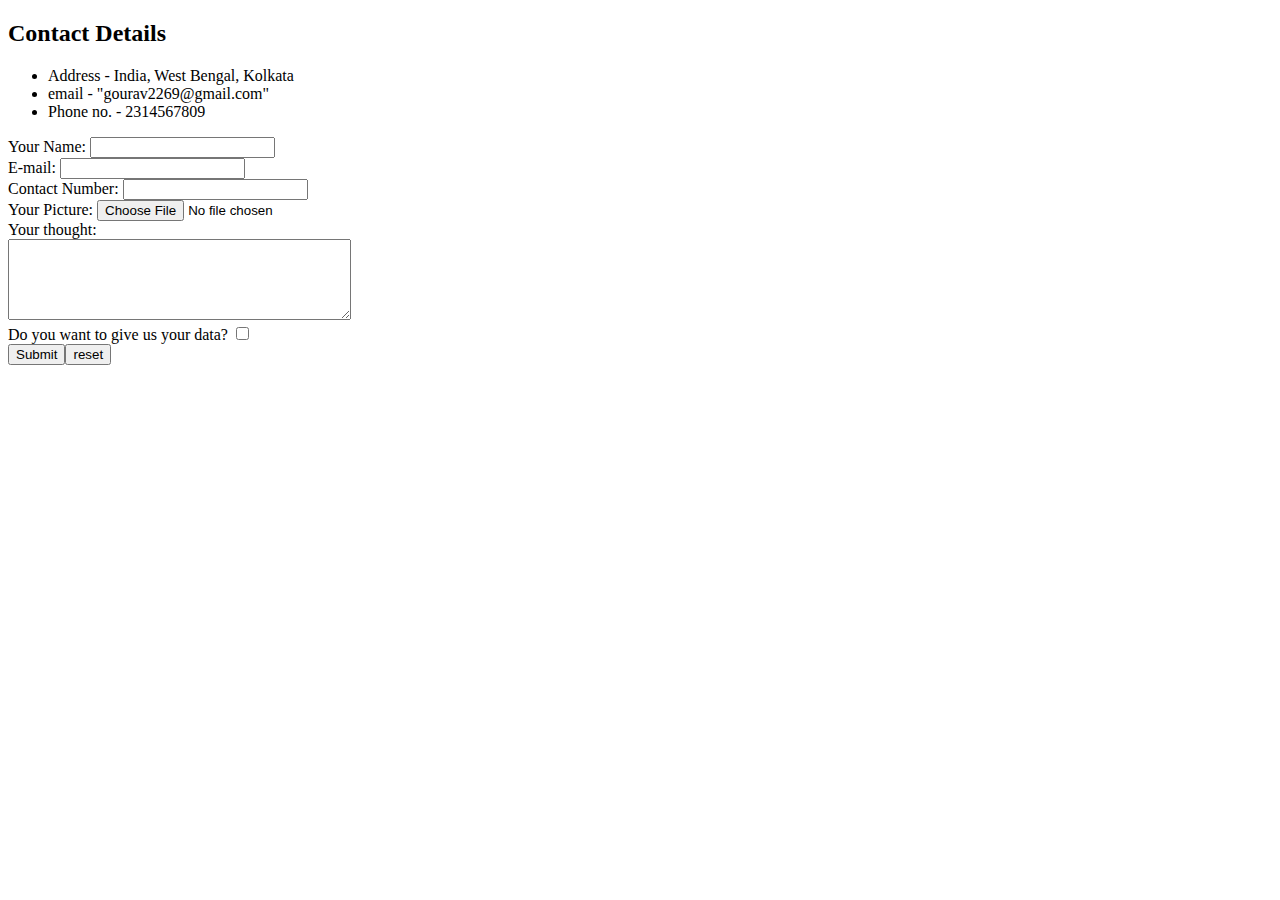
==== Contact.html @ 4ee918dc "This is a CV" ====
<!DOCTYPE html>
<html lang="en">
<head>
    <meta charset="UTF-8">
    <meta http-equiv="X-UA-Compatible" content="IE=edge">
    <meta name="viewport" content="width=device-width, initial-scale=1.0">
    <title>Contact Me</title>
</head>
<body>
    <h2>Contact Details</h2>
    <ul>
        <li>Address - India, West Bengal, Kolkata</li>
        <li>email - "gourav2269@gmail.com"</li>
        <li>Phone no. - 2314567809</li>
    </ul>

    <form action="mailto:gourav2269@gmail.com" method="post" enctype="text/plain">
        <label for="">Your Name:</label>
        <input type="text" name="Your Name: "><br>
        <label for="">E-mail:</label>
        <input type="email" name="E-mail: " id=""><br>
        <label for="">Contact Number:</label>
        <input type="number" name="Contact Number: " id=""><br>
        <label for="">Your Picture:</label>
        <input type="file" name="Your Picture: " id=""><br>
        <label for="">Your thought:</label><br>
        <textarea name="Your thought: " id="" cols="40" rows="5"></textarea><br>
        <label for="">Do you want to give us your data?</label>
        <input type="checkbox" name="" id=""><br>
        <input type="submit" value="Submit"><input type="reset" value="reset"><br>

    </form>
</body>
</html>
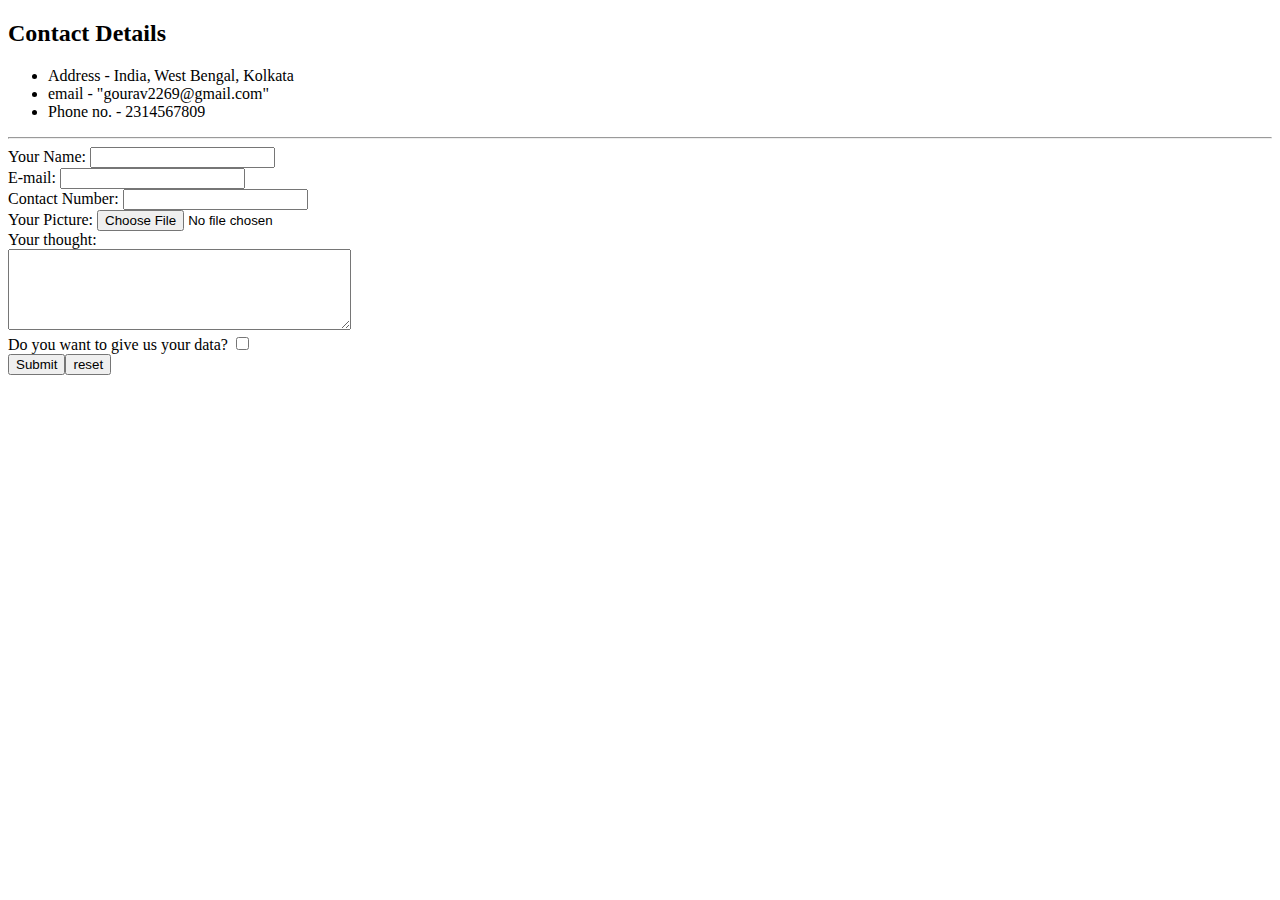
==== commit c3fbfb6a: "this is a CV" ====
--- a/Contact.html
+++ b/Contact.html
@@ -5,6 +5,7 @@
     <meta http-equiv="X-UA-Compatible" content="IE=edge">
     <meta name="viewport" content="width=device-width, initial-scale=1.0">
     <title>Contact Me</title>
+    <link rel="stylesheet" href="CSS/styles.css">
 </head>
 <body>
     <h2>Contact Details</h2>
@@ -13,7 +14,7 @@
         <li>email - "gourav2269@gmail.com"</li>
         <li>Phone no. - 2314567809</li>
     </ul>
-
+    <hr>
     <form action="mailto:gourav2269@gmail.com" method="post" enctype="text/plain">
         <label for="">Your Name:</label>
         <input type="text" name="Your Name: "><br>
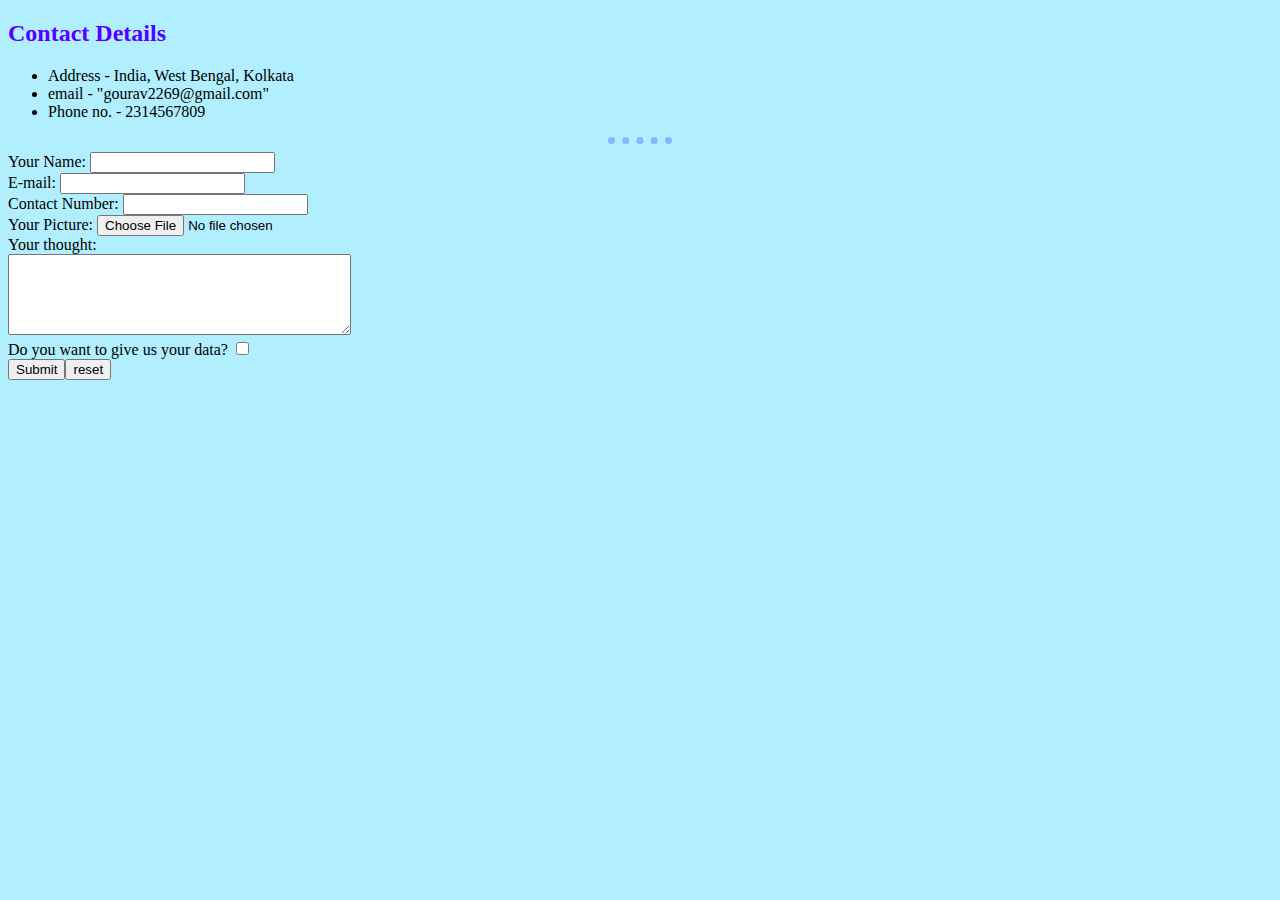
==== commit 15ee818c: "Update Contact.html" ====
--- a/Contact.html
+++ b/Contact.html
@@ -5,7 +5,7 @@
     <meta http-equiv="X-UA-Compatible" content="IE=edge">
     <meta name="viewport" content="width=device-width, initial-scale=1.0">
     <title>Contact Me</title>
-    <link rel="stylesheet" href="CSS/styles.css">
+    <link rel="stylesheet" href="styles.css">
 </head>
 <body>
     <h2>Contact Details</h2>
@@ -32,4 +32,4 @@
 
     </form>
 </body>
-</html>+</html>
--- a/styles.css
+++ b/styles.css
@@ -0,0 +1,20 @@
+body {
+    background-color: #b1efff;
+}
+hr {
+    background-color: transparent;
+    border-style: dotted none none;
+    border-color: #85b6ff;
+    border-width: 7px;
+    height: 0px;
+    width: 5%;
+}
+h1 {
+    color: #5800FF;
+}
+h2 {
+    color: #5800FF;
+}
+h3 {
+    color: #5800FF;
+}